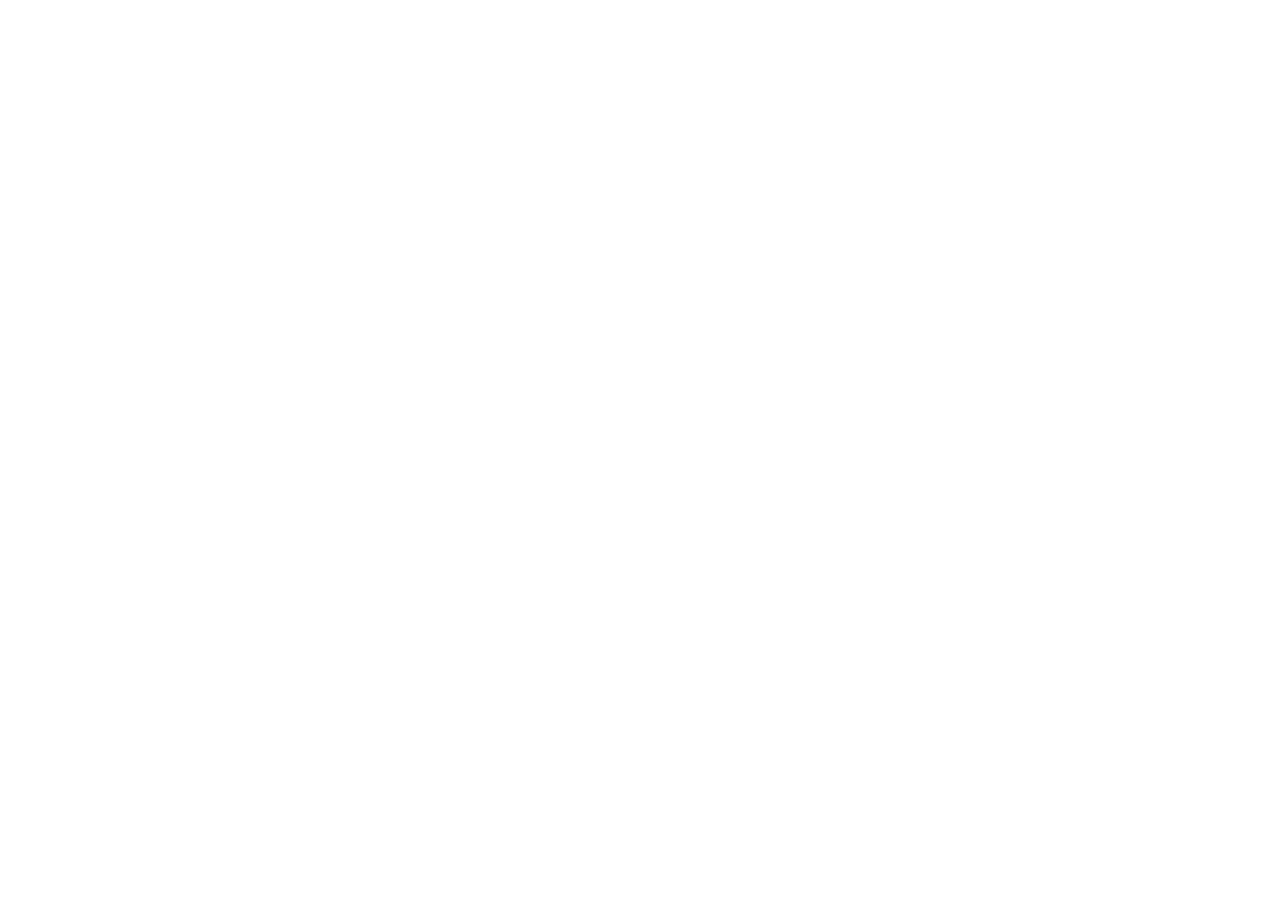
==== index.html @ 060d55d0 "Added Basic Structure" ====
<!DOCTYPE html>
<html lang="">
  <head>
    <!-- Meta Tags -->
    <meta name="viewport" content="width=device-width, initial-scale=1.0">
    <meta property="og:type" content="website" />
    <meta name="twitter:card" content="summary_large_image">
    <meta property="og:title" content="Tour De Four Consulting" />
    <meta charset="utf-8">
    <title>Meet The Team - Tour De Four Consulting</title>

    <!-- Stylesheets -->
    <link rel="stylesheet" href="/css/normalize.css">
    <link rel="stylesheet" href="/css/main.css">
    <link rel="stylesheet" href="/css/header.css">

    <!-- JavaScript -->
    <script src="https://ajax.googleapis.com/ajax/libs/angularjs/1.8.2/angular.min.js"></script>
    <script src="https://ajax.googleapis.com/ajax/libs/angularjs/1.8.2/angular-animate.js"></script>
    <script src="/js/angular/app.js"></script>
    <script type="text/javascript" src="/js/smoothScroll.js"></script>
  
  </head>
  
  <body id="body" ng-app="myApp" ng-controller="myCtrl">

    <header ng-include="'/header.html'">
      
    </header>

    <main id="content">
      <!-- Content for View -->
      <ng-include src="viewSrc"></ng-include>
    </main>
    <footer></footer>
  </body>
</html>
---- css/main.css ----
html {
    scroll-behavior: smooth;
}
---- css/header.css ----
header {
    --nav-height: 90px;
    height: var(--nav-height);
}
/*****************/
/* STICKY RETURN */
/*****************/
header .sticky-return {
    position: fixed;
    right: 40px;
    bottom: 20px;
    width: 40px;
    height: 40px;
    z-index: 10;
}

header .sticky-return img {
    object-fit: contain;
    width: 40px;
    height: 40px;
    width: 100%;
    height: 100%;
}

/*********************/
/* STICKY NAVIGATION */
/*********************/
header .sticky-nav-container {
    position: fixed;
    top: 0;
    left: 0;
    z-index: 10;
    height: var(--nav-height);
    width: 100%;
    background-color: #9c2828;
}
header .sticky-nav {
    margin: auto;
    width: 100%;
    height: 100%;
    max-width: 1300px;
    display: flex;
    flex-direction: row;
    justify-content: space-evenly;
    align-items: space-evenly;
}

header .sticky-nav .nav-item {
    text-align: center;
    fill:black;
    color:black;
    padding: 10px;
    display: flex;
    flex-direction: column;
    align-items: center;
    justify-content: center;
}

header .sticky-nav .nav-item svg {
    width: 40px;
    height: 40px;
    object-fit: contain;
}
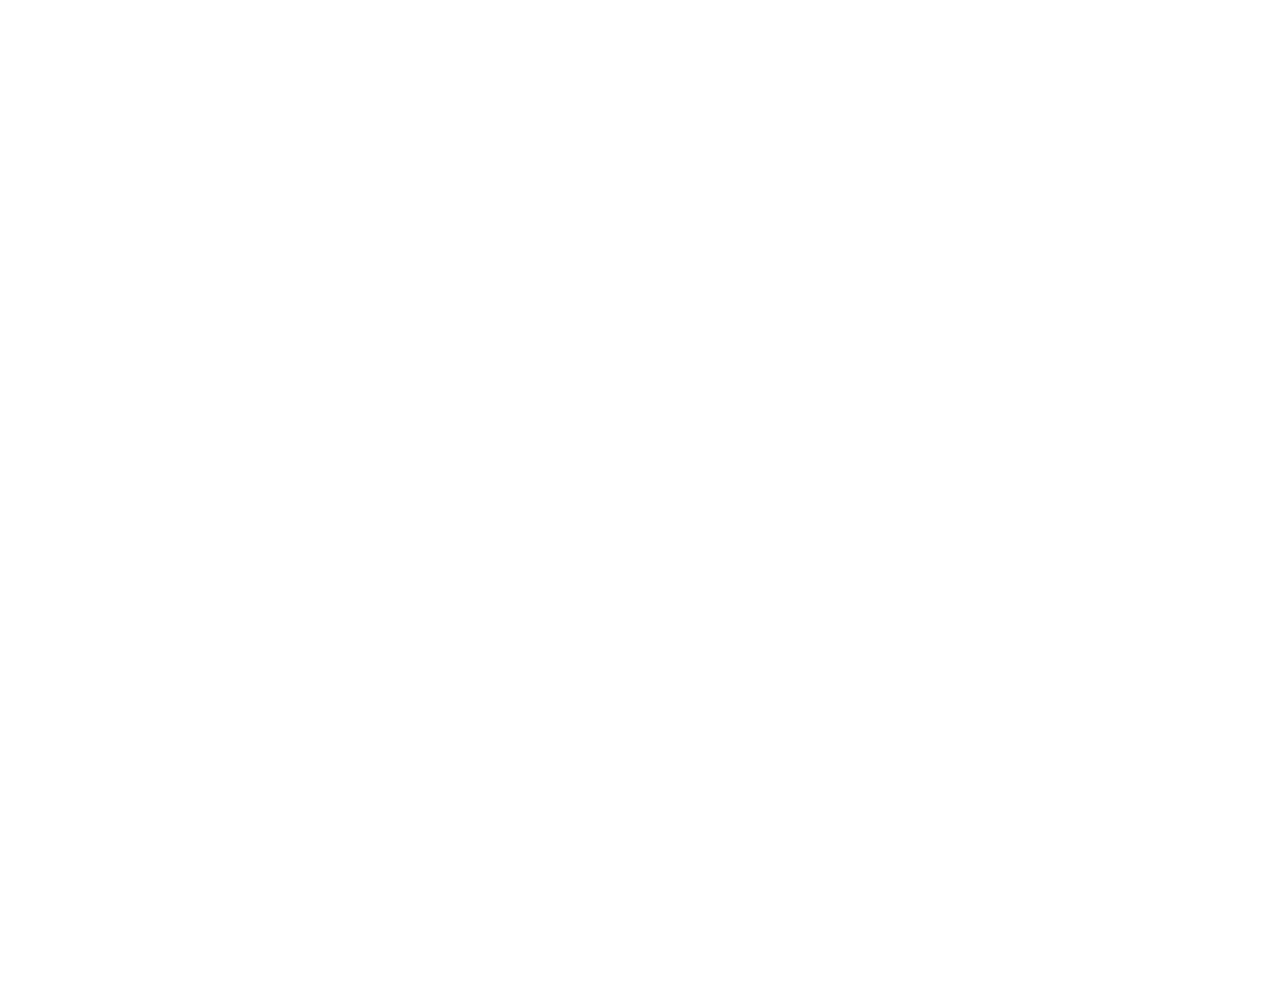
==== commit d64bf115: "Overview & Marketing Drafted" ====
--- a/index.html
+++ b/index.html
@@ -10,9 +10,13 @@
     <title>Meet The Team - Tour De Four Consulting</title>
 
     <!-- Stylesheets -->
+    <link rel="stylesheet" href="/css/colors.css">
     <link rel="stylesheet" href="/css/normalize.css">
+    <link rel="stylesheet" href="/css/header.css">
     <link rel="stylesheet" href="/css/main.css">
-    <link rel="stylesheet" href="/css/header.css">
+
+    <link rel="stylesheet" href="https://fonts.googleapis.com/css?family=Krub">
+    <link rel="stylesheet" href="https://fonts.googleapis.com/css?family=Montserrat">
 
     <!-- JavaScript -->
     <script src="https://ajax.googleapis.com/ajax/libs/angularjs/1.8.2/angular.min.js"></script>
@@ -24,14 +28,13 @@
   
   <body id="body" ng-app="myApp" ng-controller="myCtrl">
 
-    <header ng-include="'/header.html'">
-      
-    </header>
+    <!-- Global Header -->
+    <header ng-include="'/header.html'"> </header>
 
-    <main id="content">
-      <!-- Content for View -->
-      <ng-include src="viewSrc"></ng-include>
-    </main>
+    <!-- Page Content -->
+    <main ng-include="viewSrc"> </main>
+
+    <!-- Footer -->
     <footer></footer>
   </body>
 </html>
--- a/css/header.css
+++ b/css/header.css
@@ -1,7 +1,81 @@
 header {
-    --nav-height: 90px;
+    --nav-height: 80px;
+    --nav-height-expanded: 110px;
+    --nav-background: #711717eb;
+    --nav-item-filter: invert(93%) sepia(35%) saturate(801%) hue-rotate(292deg) brightness(103%) contrast(101%); 
+    --nav-item-filter-hover: invert(81%) sepia(12%) saturate(719%) hue-rotate(204deg) brightness(93%) contrast(91%);;
+
+    height: var(--nav-height-expanded);
+}
+
+/*********************/
+/* STICKY NAVIGATION */
+/*********************/
+header .sticky-nav-container {
+    position: fixed;
+    top: 0;
+    left: 0;
+    z-index: 10;
+    padding: 10px 0;
     height: var(--nav-height);
+    width: 100%;
+    background-color: var(--nav-background);
+    transition: ease 0.5s;
 }
+
+header .sticky-nav-container:hover {
+    --nav-height: var(--nav-height-expanded);
+}
+
+header .sticky-nav {
+    margin: auto;
+    width: 100%;
+    height: 100%;
+    max-width: 1300px;
+    display: flex;
+    flex-direction: row;
+    justify-content: space-evenly;
+    align-items: space-evenly;
+}
+
+header .sticky-nav a {
+    text-align: center;
+    filter:var(--nav-item-filter);
+    color: black;
+    padding: 10px;
+    display: flex;
+    flex-direction: column;
+    align-items: center;
+    justify-content: flex-start;
+    font-family: 'Krub', serif;
+    font-weight: 600;
+}
+
+header .sticky-nav a:hover {
+    filter: var(--nav-item-filter-hover);
+}
+
+header .sticky-nav-container .sticky-nav a span { 
+    visibility: hidden;
+}
+
+header .sticky-nav-container:hover .sticky-nav a span { 
+    visibility:visible;
+}
+
+header .sticky-nav a img {
+    min-width: 40px;
+    min-height: 40px;
+    max-width: 40px;
+    max-height: 40px;
+    margin-bottom: 10px;
+    object-fit: contain;
+}
+
+@media (max-width: 1000px) {
+
+}
+
 /*****************/
 /* STICKY RETURN */
 /*****************/
@@ -20,44 +94,5 @@
     height: 40px;
     width: 100%;
     height: 100%;
-}
-
-/*********************/
-/* STICKY NAVIGATION */
-/*********************/
-header .sticky-nav-container {
-    position: fixed;
-    top: 0;
-    left: 0;
-    z-index: 10;
-    height: var(--nav-height);
-    width: 100%;
-    background-color: #9c2828;
-}
-header .sticky-nav {
-    margin: auto;
-    width: 100%;
-    height: 100%;
-    max-width: 1300px;
-    display: flex;
-    flex-direction: row;
-    justify-content: space-evenly;
-    align-items: space-evenly;
-}
-
-header .sticky-nav .nav-item {
-    text-align: center;
-    fill:black;
-    color:black;
-    padding: 10px;
-    display: flex;
-    flex-direction: column;
-    align-items: center;
-    justify-content: center;
-}
-
-header .sticky-nav .nav-item svg {
-    width: 40px;
-    height: 40px;
-    object-fit: contain;
+    
 }--- a/css/main.css
+++ b/css/main.css
@@ -1,3 +1,66 @@
+/******************/
+/* Global Styling */
+/******************/
+
 html {
     scroll-behavior: smooth;
+    --nav-height-expanded: 10px;
+}
+
+body {
+    position: relative;
+    /*background-color: #2248d3; */
+    width: 100%;
+    height: 100%;
+    min-height: 100vh;
+}
+
+/****************************/
+/* Template Styling */
+/****************************/
+main {
+    color: #3a3a3a;
+    font-family: 'Montserrat', serif;
+    height: 100%;
+    min-height: calc(100vh - var(--nav-height-expanded));
+    width: 100%;
+}
+
+main .floating-bg {
+    position: absolute;
+    top: 0;
+    height: 100%;
+    width: 100%;
+    opacity: 0.05;
+    z-index: -1;
+    background-size: cover;
+}
+
+main .template-wrapper section {
+    display: flex;
+    flex-direction: row;
+    justify-content: space-between;
+    align-items: flex-start;
+    width: 100%;
+    height: 400px;
+}
+
+main .template-wrapper section.reverse {
+    flex-direction: row-reverse;
+}
+
+main .template-wrapper section text {
+    width: 50%;
+    padding: 2em;
+    margin: auto 0;
+}
+
+main .template-wrapper section text h1,
+main .template-wrapper section text h2,
+main .template-wrapper section text h3 {
+    color: #945252
+}
+main .template-wrapper section img {
+    margin: auto;
+    width: 40%;
 }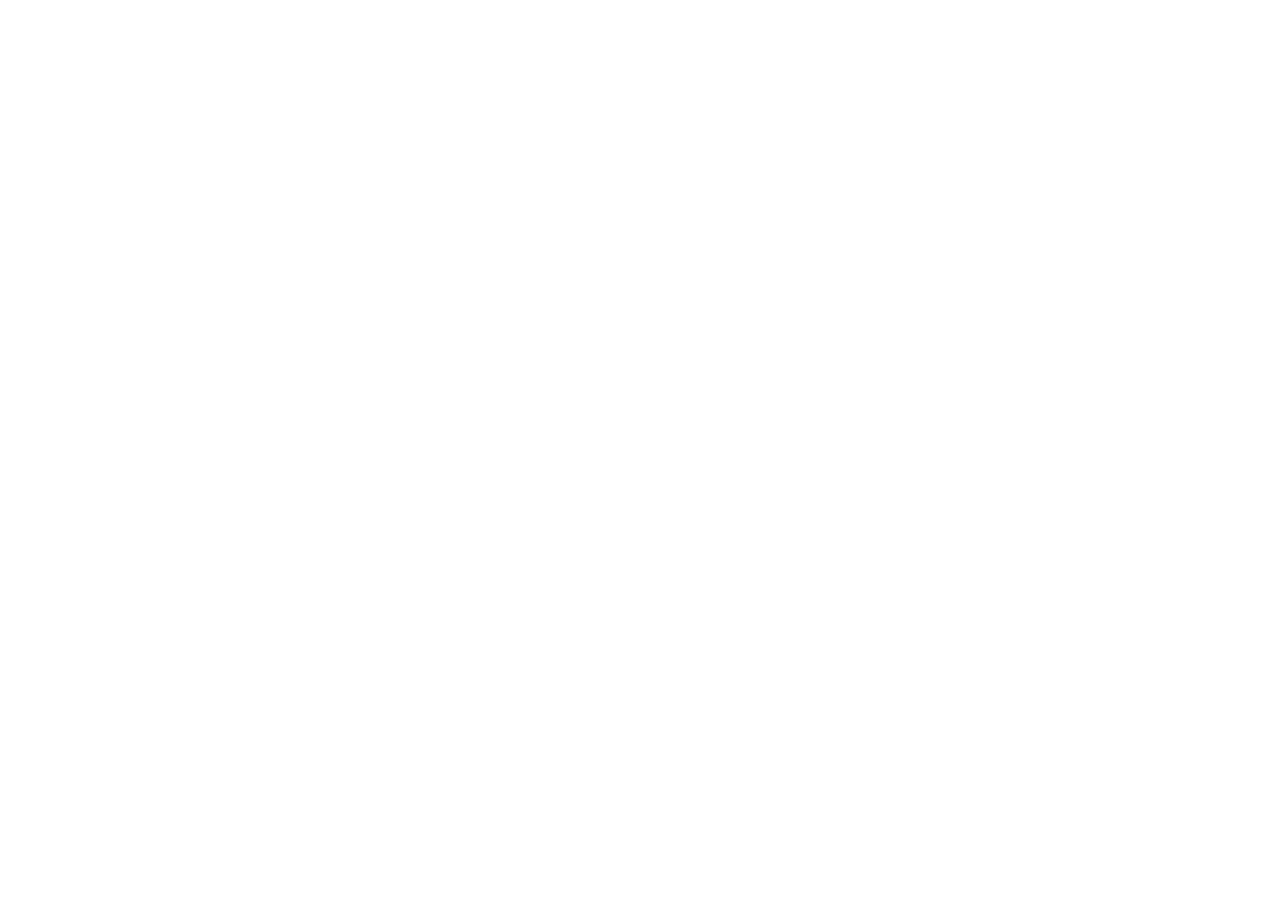
==== commit ecc9393c: "Added Favicon" ====
--- a/index.html
+++ b/index.html
@@ -8,6 +8,7 @@
     <meta property="og:title" content="Tour De Four Consulting" />
     <meta charset="utf-8">
     <title>Meet The Team - Tour De Four Consulting</title>
+    <link rel="shortcut icon" type=“image/x-icon” src="favicon.ico"/>
 
     <!-- Stylesheets -->
     <link rel="stylesheet" href="/css/colors.css">
--- a/css/header.css
+++ b/css/header.css
@@ -1,7 +1,7 @@
 header {
     --nav-height: 80px;
-    --nav-height-expanded: 110px;
-    --nav-background: #711717eb;
+    --nav-height-expanded: 120px;
+    --nav-background: #840909d1;
     --nav-item-filter: invert(93%) sepia(35%) saturate(801%) hue-rotate(292deg) brightness(103%) contrast(101%); 
     --nav-item-filter-hover: invert(81%) sepia(12%) saturate(719%) hue-rotate(204deg) brightness(93%) contrast(91%);;
 
@@ -21,6 +21,7 @@
     width: 100%;
     background-color: var(--nav-background);
     transition: ease 0.5s;
+    backdrop-filter: blur(3px);
 }
 
 header .sticky-nav-container:hover {
@@ -31,7 +32,7 @@
     margin: auto;
     width: 100%;
     height: 100%;
-    max-width: 1300px;
+    max-width: 1400px;
     display: flex;
     flex-direction: row;
     justify-content: space-evenly;
--- a/css/main.css
+++ b/css/main.css
@@ -22,45 +22,182 @@
     color: #3a3a3a;
     font-family: 'Montserrat', serif;
     height: 100%;
-    min-height: calc(100vh - var(--nav-height-expanded));
     width: 100%;
 }
 
 main .floating-bg {
-    position: absolute;
+    position: fixed;
     top: 0;
     height: 100%;
     width: 100%;
     opacity: 0.05;
     z-index: -1;
-    background-size: cover;
-}
-
+    object-fit: cover;
+}
+
+main .floating-bg.darker {
+    opacity: 0.1;
+}
+
+/* Section wrapper*/
 main .template-wrapper section {
     display: flex;
     flex-direction: row;
-    justify-content: space-between;
+    justify-content: space-evenly;
     align-items: flex-start;
     width: 100%;
-    height: 400px;
+    min-height: 350px;
+    margin: 15px 0;
+    padding: 10px 0;
+}
+
+main .template-wrapper section.short {
+    min-height: 150px;
+}
+
+main .template-wrapper section.shadow {
+    background-color: #c4c4c442;
 }
 
 main .template-wrapper section.reverse {
     flex-direction: row-reverse;
 }
 
+@media (min-width: 1500px) {
+    main .template-wrapper section {
+        padding: 15px calc((100% - 1500px) / 2);
+    }
+
+    main .template-wrapper section.full-span {
+        padding: 15px 0;
+    }
+}
+
+/* Text */
 main .template-wrapper section text {
     width: 50%;
     padding: 2em;
+}
+
+main .template-wrapper section text.valign {
     margin: auto 0;
 }
 
+main .template-wrapper section text.alone {
+    width: calc(100% - 10px);
+    margin: auto;
+    text-align: center;
+}
+
+/* Heading */
 main .template-wrapper section text h1,
 main .template-wrapper section text h2,
 main .template-wrapper section text h3 {
     color: #945252
 }
+
+/* Image */
 main .template-wrapper section img {
     margin: auto;
     width: 40%;
+}
+
+main .template-wrapper section img.smaller {
+    width: 25%;
+}
+
+main .template-wrapper section img.round {
+    border-radius: 400px 0 0 400px;
+    margin-right: 0;
+    height: 100%;
+    width: auto;
+    min-height: 250px;
+    align-self: flex-end;
+}
+
+main .template-wrapper section.reverse img.round {
+    border-radius: 0 400px 400px 0;
+    margin-left: 0;
+    height: 100%;
+    align-self: flex-start;
+}
+
+main .template-wrapper section img.ball {
+    border-radius: 400px;
+    width: 20%;
+    object-fit: cover;
+}
+
+
+main .template-wrapper section img.ball2 {
+    border-radius: 400px;
+    width: 30%;
+    object-fit: cover;
+}
+
+main .template-wrapper section img.full-span {
+    width: 100%;
+}
+
+/* Video */
+main .template-wrapper section iframe {
+    width: 90vw;
+    height: calc(90vw * 315 / 560 );
+    max-width: calc(1.5 * 560px);
+    max-height: calc(1.5 * 315px);
+}
+
+/* Tables */
+main .template-wrapper section table {
+    margin: 0 auto;
+    width: 100%;
+    max-width: 1200px;
+}
+
+main .template-wrapper section table tr th,
+main .template-wrapper section table tr td {
+    border: none;
+    padding: 5px 20px;
+}
+
+main .template-wrapper section table tr:nth-child(even) {
+    background-color: #c4c4c442;
+}
+
+/* Author */
+main .author {
+    position: fixed;
+    bottom: 10px;
+    left: 10px;
+    display: flex;
+    flex-direction: row;
+    justify-content: flex-start;
+    align-items: center;
+    padding: 10px;
+    background-color:rgba(182, 75, 58, 0.322);
+    border-radius: 200px;
+    backdrop-filter: blur(3px);
+}
+
+main .author text {
+    display: flex;
+    flex-direction: column;
+    justify-content: center;
+}
+
+main .author text h1,
+main .author text h2,
+main .author text h3,
+main .author text h4 {
+    margin: 0 10px;
+
+}
+
+
+
+main .author img {
+    width: 50px;
+    height: 50px;
+    border-radius: 400px;
+    border: 1px solid var(--nav-background);
 }